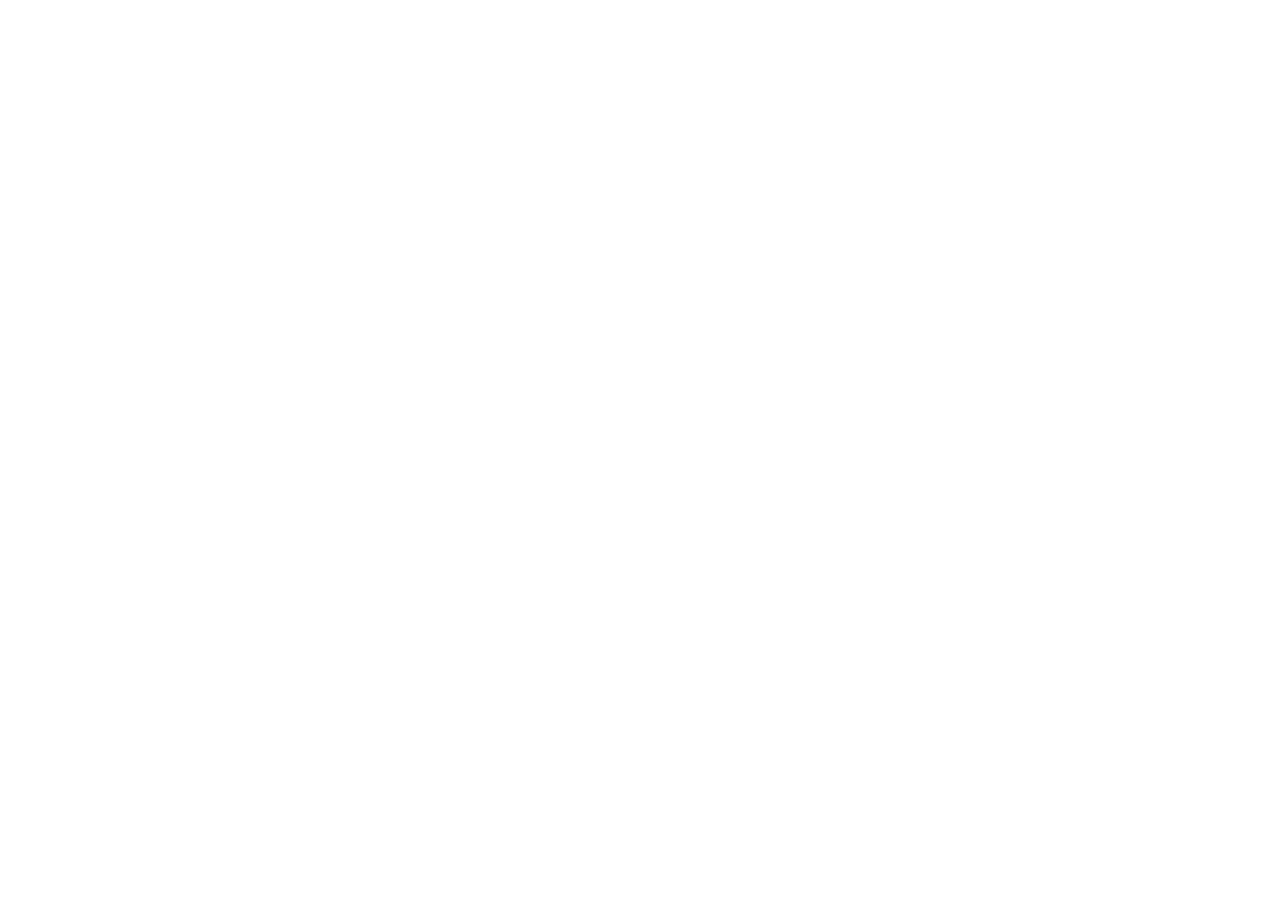
==== hello-web-components/index.html @ 6a0290dc "Added webcomponent" ====
<!DOCTYPE html>
<html>
<head lang="en">
    <meta charset="UTF-8">
    <title>My first web component</title>
    <link rel="import" href="my-first-web-component/my-first-web-component.html">
    <style>
        /*Style your component element here*/
    </style>
</head>
<body>
<!-- Start HTML Content -->
    <!-- Create your first web component!  Add the tag and some content here -->
    <my-badge></my-badge>
<!-- End HTML Content -->
</body>
</html>
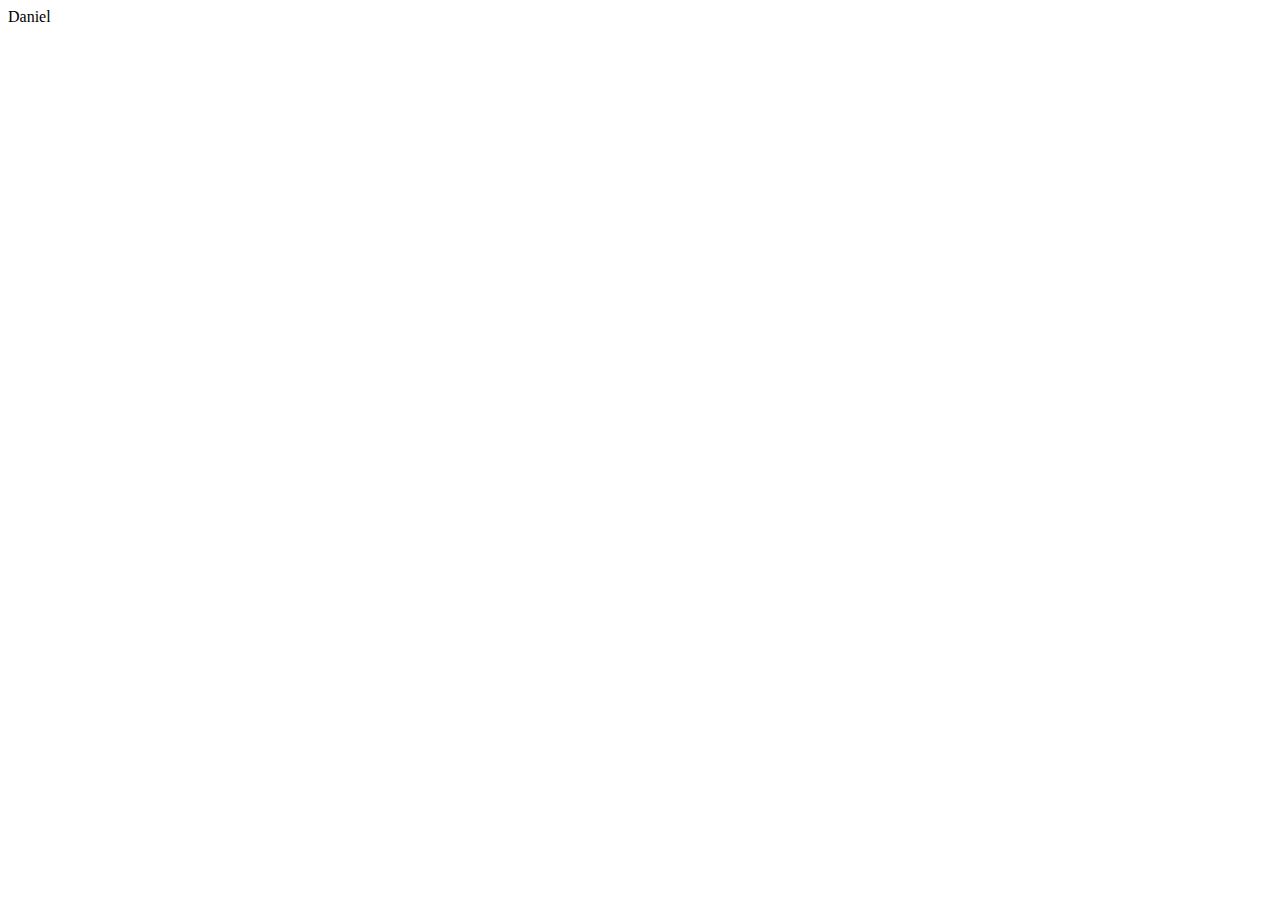
==== commit fe0f6651: "Pierced the shadow boundary" ====
--- a/hello-web-components/index.html
+++ b/hello-web-components/index.html
@@ -6,12 +6,15 @@
     <link rel="import" href="my-first-web-component/my-first-web-component.html">
     <style>
         /*Style your component element here*/
+        my-badge::shadow .badge {
+            background-color: forestgreen;
+        }
     </style>
 </head>
 <body>
 <!-- Start HTML Content -->
     <!-- Create your first web component!  Add the tag and some content here -->
-    <my-badge></my-badge>
+    <my-badge>Daniel</my-badge>
 <!-- End HTML Content -->
 </body>
 </html>